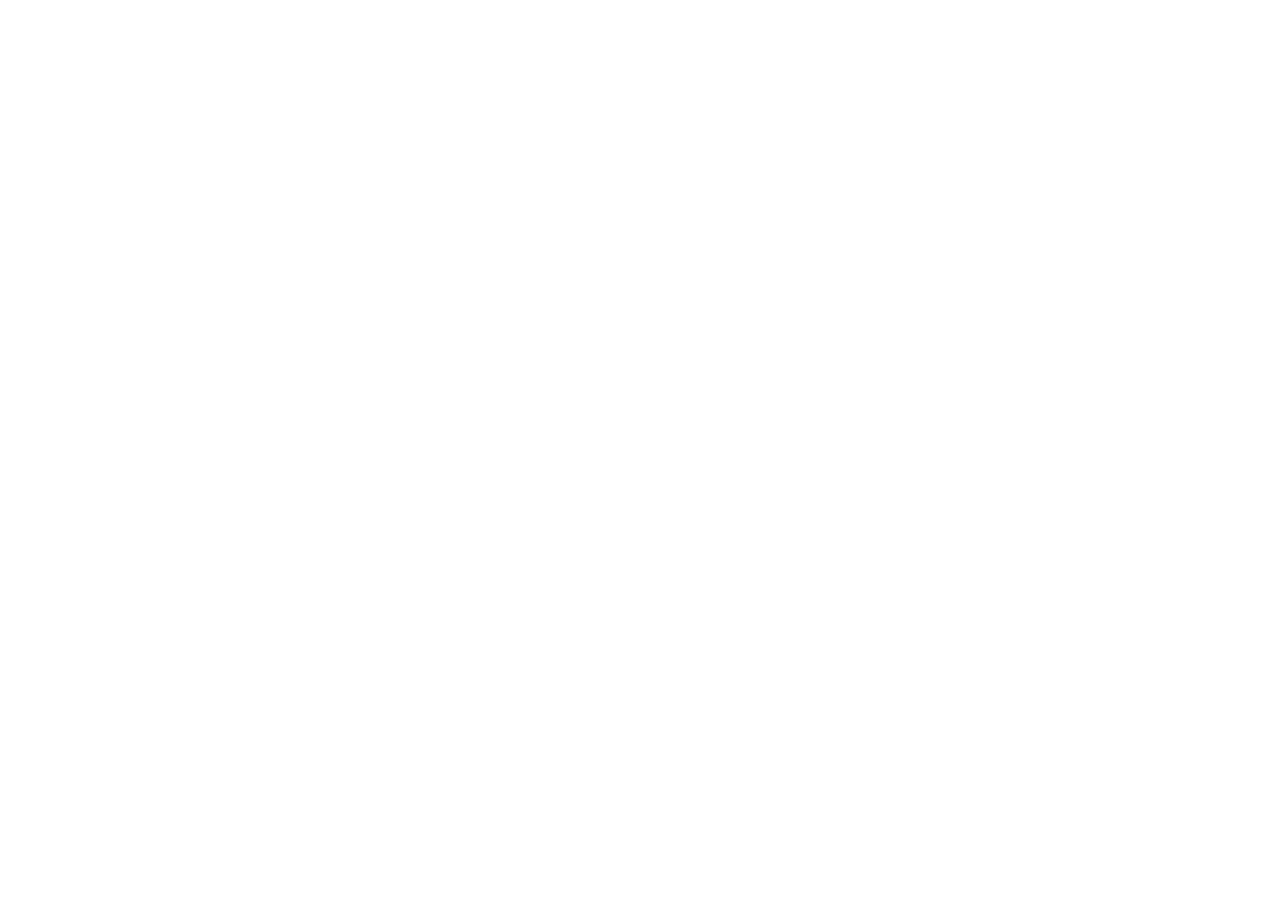
==== florin.html @ 1b869600 "flipins java" ====
<!DOCTYPE html>
<html lang="en">
<head>
    <meta charset="UTF-8">
    <meta http-equiv="X-UA-Compatible" content="IE=edge">
    <meta name="viewport" content="width=device-width, initial-scale=1.0">
    <title>Document</title>
</head>
<body>
    
</body>
</html>
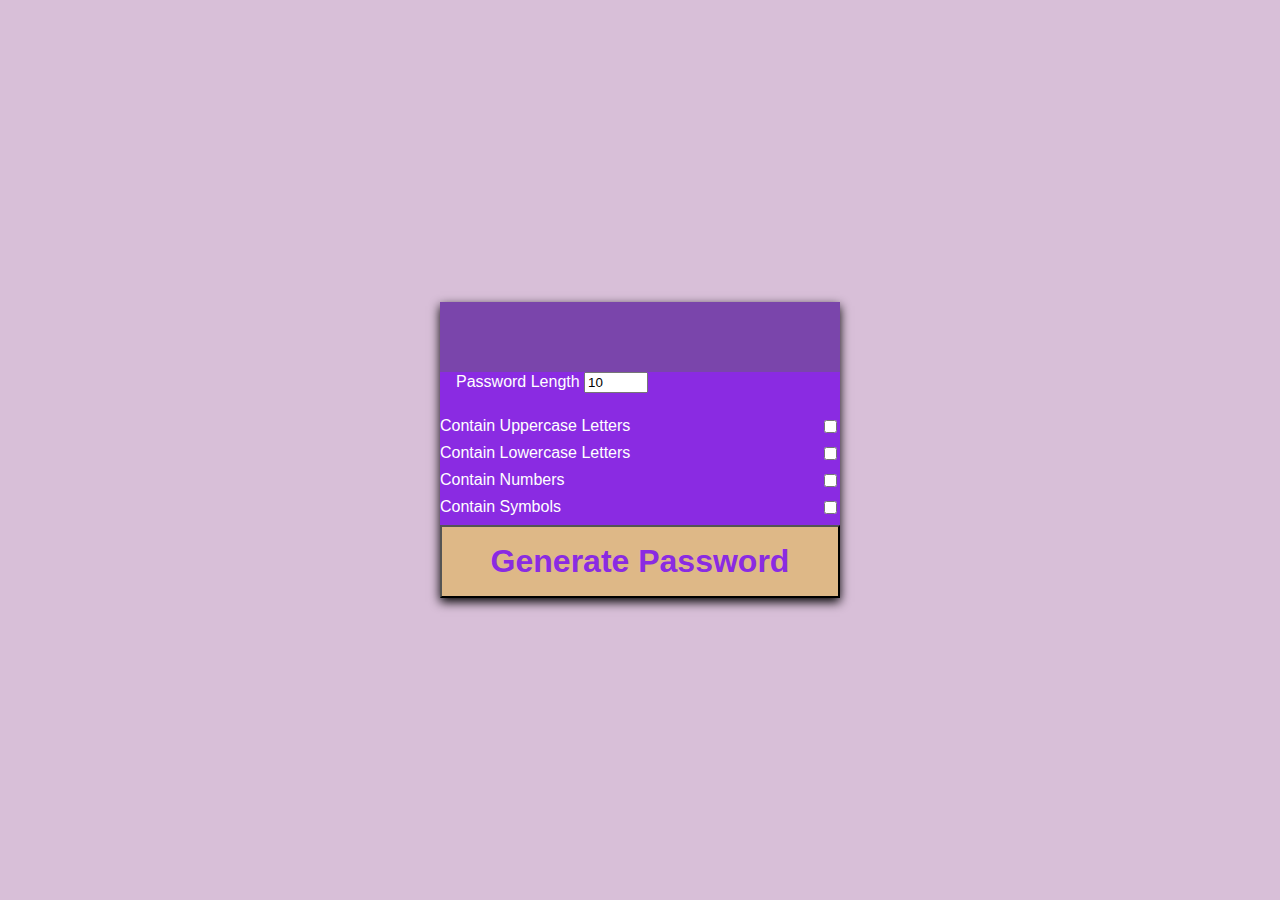
==== commit 13b722a1: "failingThis" ====
--- a/florin.html
+++ b/florin.html
@@ -4,9 +4,39 @@
     <meta charset="UTF-8">
     <meta http-equiv="X-UA-Compatible" content="IE=edge">
     <meta name="viewport" content="width=device-width, initial-scale=1.0">
-    <title>Document</title>
+    <title>GenMyPass</title>
+    <link rel="stylesheet" href="florin.css">
+    <script src="florin.js" defer></script>
 </head>
 <body>
+    <div class="pw-container">
+        <div class="pw" id="pw">
+            <button id="copy">Copy</button>
+        </div>
+        <div class="pw-body">
+            <div class="form-controle">
+                <label id="len" for="len">Password Length</label>
+                <input type="number" value="10" min="5" max="128" id="number"/>
+            </div>
+        </div>
     
+    <div class="form-control">
+        <label for="upper">Contain Uppercase Letters</label>
+        <input type="checkbox" id="upper" />
+    </div>
+    <div class="form-control">
+        <label for="lower">Contain Lowercase Letters</label>
+        <input type="checkbox" id="lower" />
+    </div>
+    <div class="form-control">
+        <label for="number">Contain Numbers</label>
+        <input type="checkbox" id="number" />
+    </div>
+    <div class="form-control">
+        <label for="symbol">Contain Symbols</label>
+        <input type="checkbox" id="symbol" />
+    </div>
+    <button id="generate" class="generate">Generate Password</button>
+    </div>
 </body>
 </html>--- a/florin.css
+++ b/florin.css
@@ -0,0 +1,78 @@
+* {
+    box-sizing: border-box;
+}
+
+body {
+    background-color: thistle;
+    font-family: 'Trebuchet MS', 'Lucida Sans Unicode', 'Lucida Grande', 'Lucida Sans', Arial, sans-serif;
+    margin: 0;
+    color: white;
+    display: flex;
+    align-items: center;
+    justify-content: center;
+    margin: 0;
+    min-height: 100vh;
+}
+/*fix the overflow*/
+.pw-container {
+    
+    background-color: blueviolet;
+    box-shadow: 0 4px 10px black;
+    width: 400px;
+}
+
+.pw-header {
+    padding: 1rem;
+}
+
+.pw {
+    overflow: auto; 
+    background-color: rgb(122, 69, 171);
+    position: relative; 
+    display: flex;
+    font-size: 1.5rem;
+    padding: 1rem;
+    align-items: center;
+    height: 70px;
+    width: 100%
+    
+}
+
+.pw button {
+    background-color: rgb(126, 85, 164);
+    padding: 0.25rem 0.5rem;
+    position: absolute;
+    cursor: pointer;
+    font-weight: bold;
+    bottom: 0;
+    left: 50%;
+    opacity: 0;
+    transition: opacity 0.2s ease;
+    transform: translateX(-50%, 50%);
+
+}
+
+.pw:hover button {
+    opacity: 1;
+}
+
+.pw-body {
+    padding: 0 1rem 1rem;
+}
+
+.form-control {
+    display: flex;
+    justify-content: space-between;
+    margin: 0.5rem 0;
+}
+
+.generate {
+    background-color: burlywood;
+    color:blueviolet;
+    display: block;
+    font-weight: bold;
+    padding: 1rem;
+    font-size: 2rem;
+    margin-top: 0.5rem;
+    width: 100%;
+}